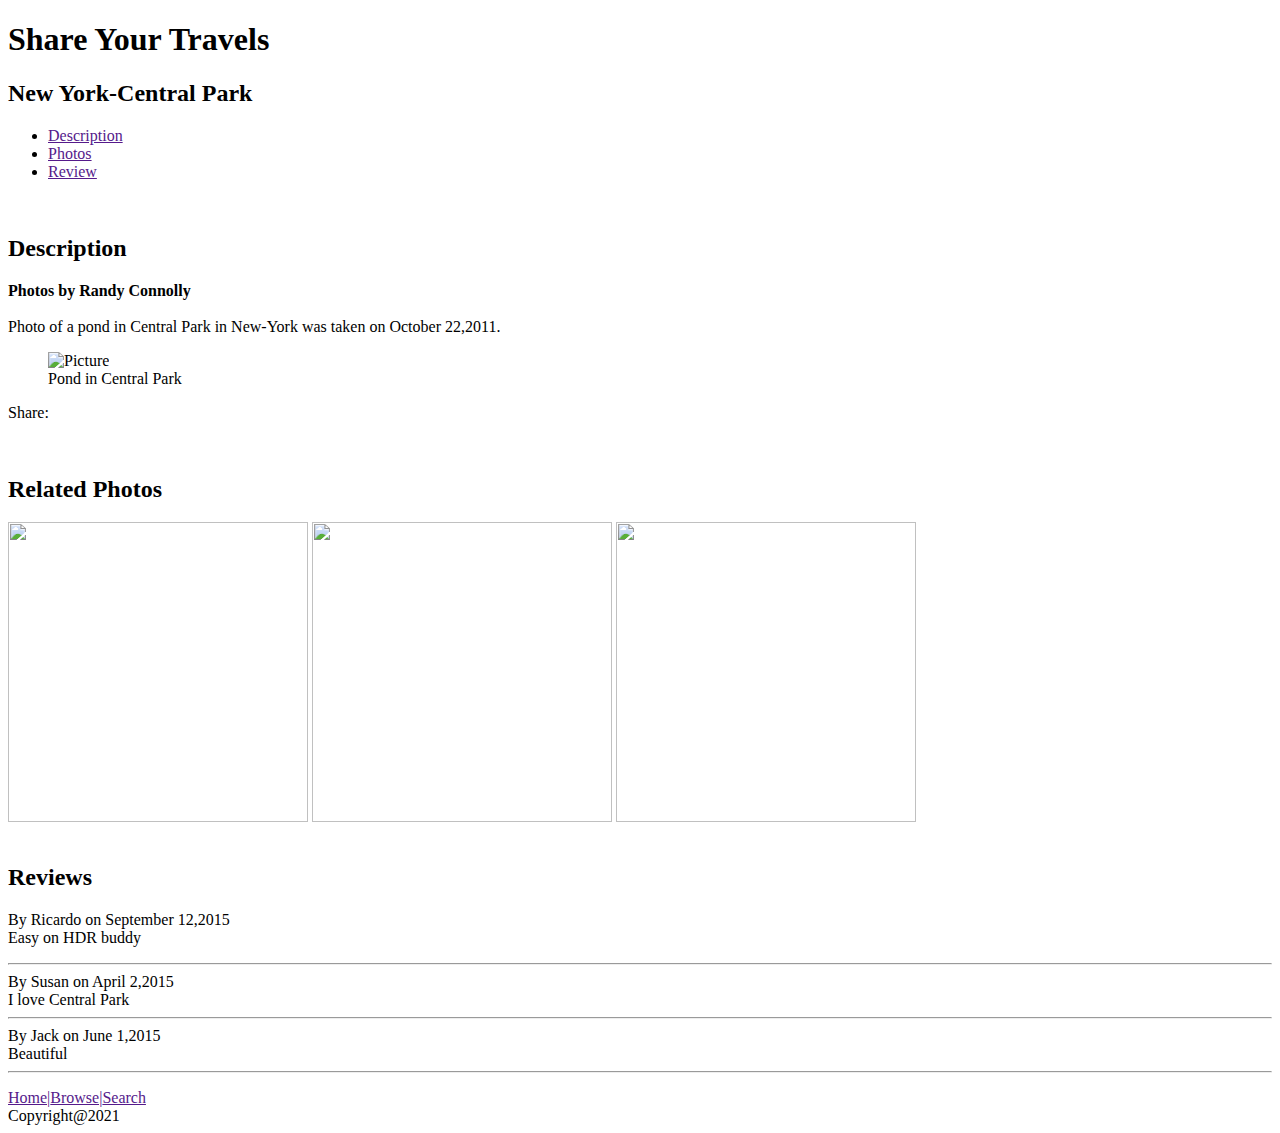
==== M1_Assignment2.html @ 9082e0f7 "Add files via upload" ====
<!DOCTYPE html>
<html lang="en">
<head>
    <meta charset="UTF-8">
    <meta http-equiv="X-UA-Compatible" content="IE=edge">
    <meta name="viewport" content="width=device-width, initial-scale=1.0">
    <title>Travel(M1- Assignment 2)</title>

    <h1>Share Your Travels</h1>
    <nav>
        <h2> New York-Central Park</h2>
            <ul>
                <li><a href="">Description</a></li>
                <li><a href="">Photos</a></li>
                <li><a href="">Review</a></li>
                
            </ul>
        

    </nav>
</head>
<body>
    <br>
    <section>
        <h2>Description</h2>
        <p>
            <b>Photos by Randy Connolly</b><br>
            <br>Photo of a pond in Central Park in New-York was taken on October 22,2011.
            <figure>
                <img src="image\pond.jpg" alt="Picture" width="500" height="500">
                <figcaption>Pond in Central Park</figcaption>
            </figure>
            Share: 
        </p>

    </section>
    <br>
    <section>
        <h2>Related Photos</h2>
        <img src="image\pond.jpg" width="300" height="300"">
        <img src="image\pond.jpg" width="300" height="300">
        <img src="image\pond.jpg" width="300" height="300">
    </section>
    <br>
    <section>
        <h2>Reviews</h2>
        <p>
            By Ricardo on September 12,2015 <br>
            Easy on HDR buddy 
            <hr>
            By Susan on April 2,2015 <br>
            I love Central Park
            <hr>
            By Jack on June 1,2015 <br>
            Beautiful
            <hr>
        </p>
    </section>
    <footer>
        <a href="">Home|</a><a href="">Browse|</a><a href="">Search</a>
        <br>Copyright@2021
    </footer>
</body>
</html>
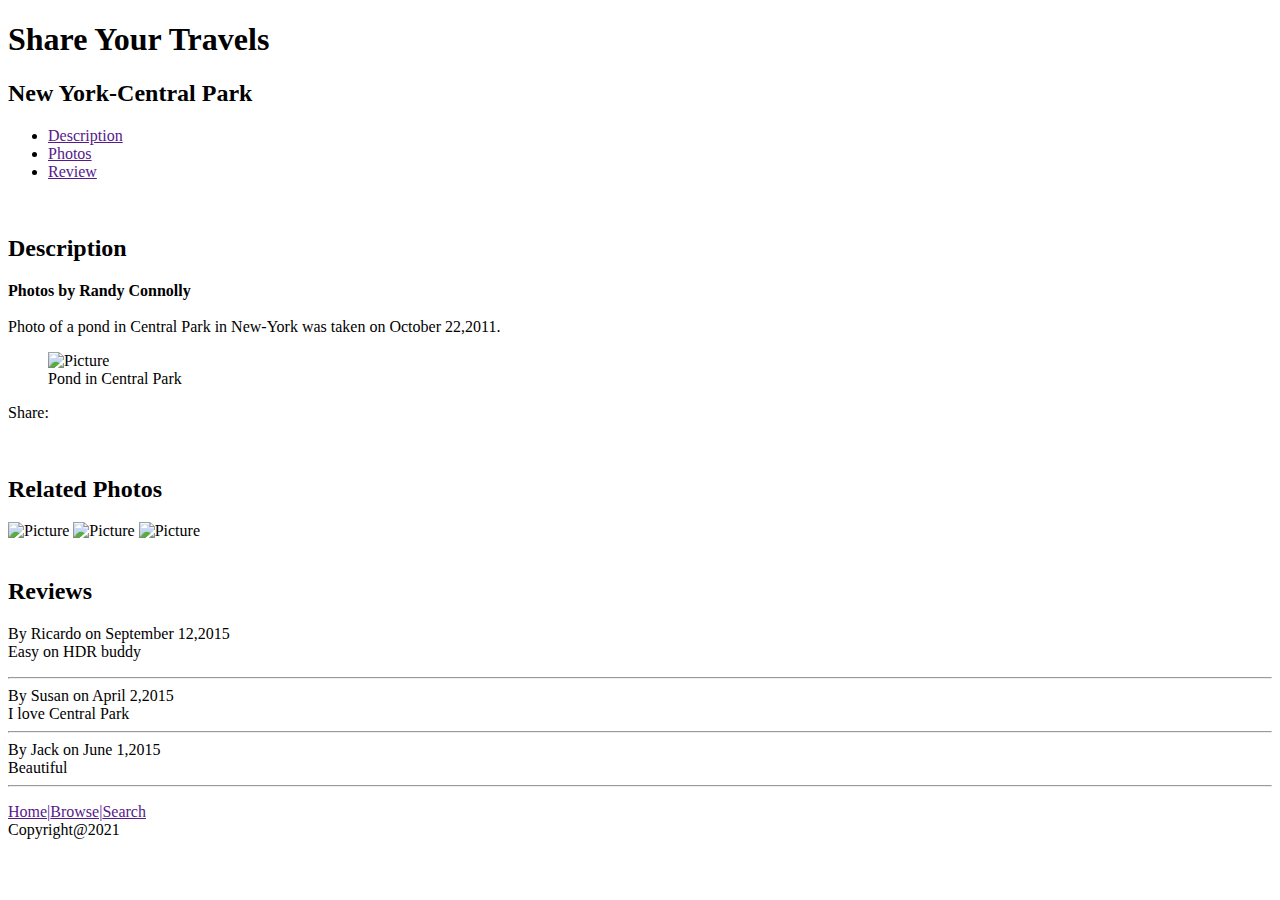
==== commit 5104d112: "Update M1_Assignment2.html" ====
--- a/M1_Assignment2.html
+++ b/M1_Assignment2.html
@@ -1,3 +1,4 @@
+
 <!DOCTYPE html>
 <html lang="en">
 <head>
@@ -37,9 +38,9 @@
     <br>
     <section>
         <h2>Related Photos</h2>
-        <img src="image\pond.jpg" width="300" height="300"">
-        <img src="image\pond.jpg" width="300" height="300">
-        <img src="image\pond.jpg" width="300" height="300">
+        <img src="image\pond.jpg" alt="Picture" width="300" height="300">
+        <img src="image\pond.jpg" alt="Picture" width="300" height="300">
+        <img src="image\pond.jpg" alt="Picture" width="300" height="300">
     </section>
     <br>
     <section>
